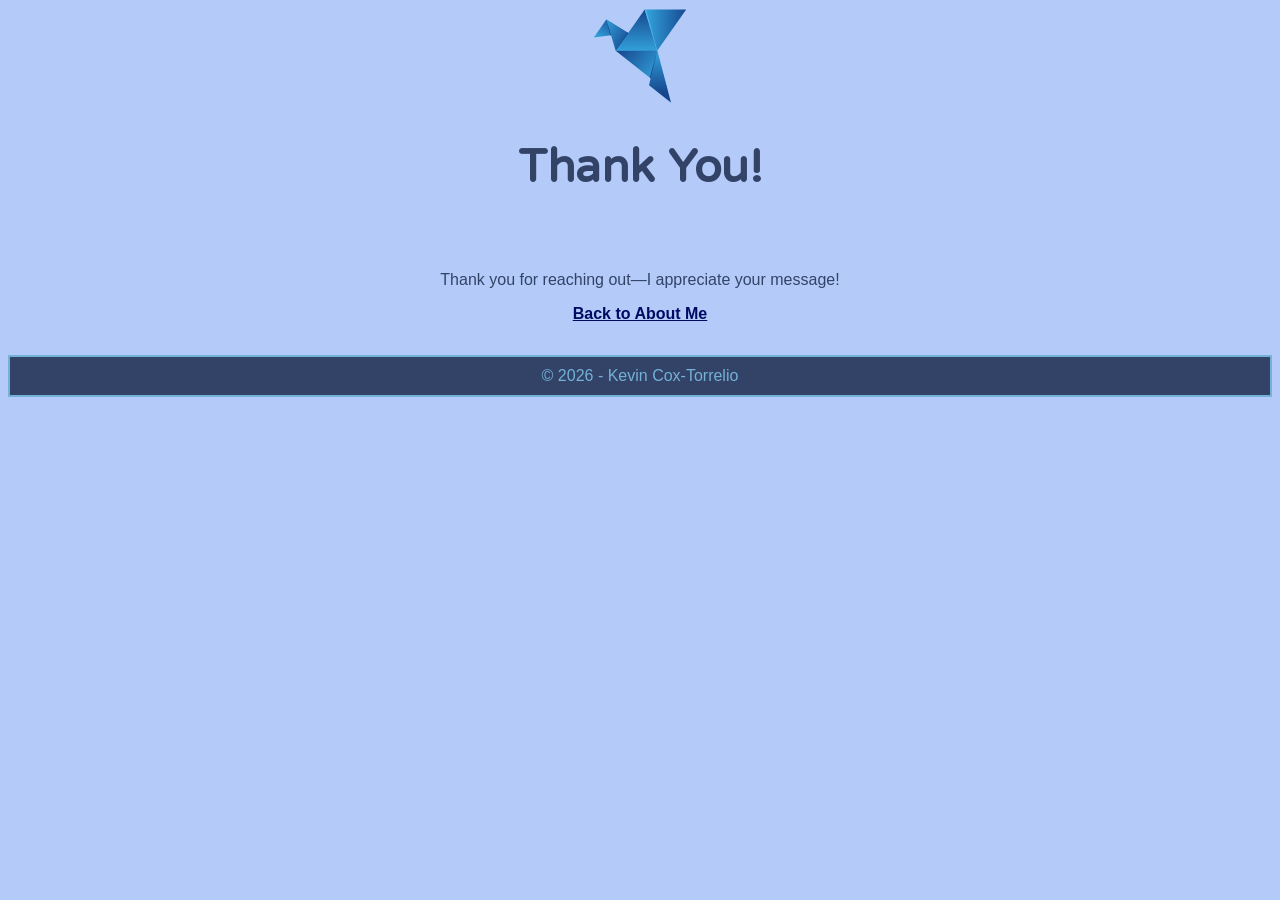
==== thanks.html @ 7c0e3d1e "Completed html part of form" ====
<!DOCTYPE html>
<html lang="en">

<head>
    <meta charset="UTF-8">
    <meta name="viewport" content="width=device-width, initial-scale=1.0">
    <title>Thank You</title>

    <link rel="preconnect" href="https://fonts.googleapis.com">
    <link rel="preconnect" href="https://fonts.gstatic.com" crossorigin>
    <link href="https://fonts.googleapis.com/css2?family=Huninn&family=MonteCarlo&family=Varela&display=swap"
        rel="stylesheet">

    <link href="css/style.css" rel="stylesheet">
</head>

<body>
    <header>
        <img src="img/bob.svg" alt="Blue origami logo">
        <h1>Thank You!</h1>
    </header>

    <main>
        <section id="thanks">
            <p>Thank you for reaching out—I appreciate your message!</p>
            <a href="index.html">Back to About Me</a>
        </section>
    </main>

    <footer>
        © 2026 - Kevin Cox-Torrelio
    </footer>
</body>

</html>
---- css/style.css ----
body {

    font-family: "Verdana", sans-serif;

    background-color: #B4CBF9;
    color: #334368; 
}

h1, h2, h3, h4, h5, h6 {
    font-family: "Huninn", sans-serif;
    font-size: 35pt;
    text-align: center;
}

h2 {
    margin: 0.1em;
}

header {
    text-align: center;
}

/* Hero section */

#hero, footer {
    color: #73B2D7;
    border: 2px solid #73B2D7;
    background-color: #334368;
    text-align: center;
    padding: 10px;
}

#hero img {
    width: 300px;
}

/* Bio section */

#bio {
    text-align: center;
}


/* Thank you page */

#thanks {
    text-align: center;
    padding: 2rem 1rem;
}

#thanks a {
    color: #000A62;
    font-weight: bold;
}


/* Hobbies section */

#hobbies {
    display: flex;
    flex-direction: column;
    align-items: center;
}

#hobbies ul li {
    color: #000A62;
    font-style: italic;
}


/* Gallery section */

#gallery {
    border: 10px solid #334368;
    margin-bottom: 2rem;
}


#gallery img {
    max-width: 100%;
}

#gallery figure {
    text-align: center;
}

#gallery figcaption {
    font-style: italic;
}


/* Article section */

#lit {
    border: 10px solid #334368;
    margin-bottom: 2rem;
}

#lit div {
    padding: 2rem;
    max-width: 40rem;
    margin: 0 auto;
}

#lit div p {
    padding: 0.3rem 0;
    clear: both;
}

#lit div p:first-child:first-letter {
    font-family: "MonteCarlo", cursive;
    font-weight: bold;
    float: left;
    font-size: 3em;
    padding: .25em;
    margin-right: .25em;
}


/* Youtube video section */

.myVideoFigure{
    max-width: 560px;
    margin: 0 auto;
}

.myVideoFigure figcaption {
    text-align: center;
    margin-top: 1rem;
    margin-bottom: 1rem;
    font-style: italic;
}

#myVideo {
    display: block;
    width: 100%;
    height: auto;
    max-width: 560px;
    aspect-ratio: 16 / 9;
    margin: 0 auto;
}





/* Tablet size */
@media screen and (min-width: 60em){

    #gallery figure {
        display: grid;
        grid-template-columns: 2fr 1fr;
    }

    #gallery figcaption {
        display: flex;
        justify-content: center;
        align-items: center;
        font-size: 2rem;
        margin-left: 1rem;
    }

    #gallery figure img {
        width: 100%;
    }

    #lit div {
        max-width: 100%;
        columns: 20rem;
    }

}

/* Large screen size */

@media screen and (min-width: 100em){

    #gallery {
        display: grid;
        grid-template-columns: 1fr 1fr 1fr;
    }


    hr {
        display: none;
    }

    #gallery h2 {
        grid-column: 1/-1;
    }


    #gallery figure {
        display: block;
    }

}
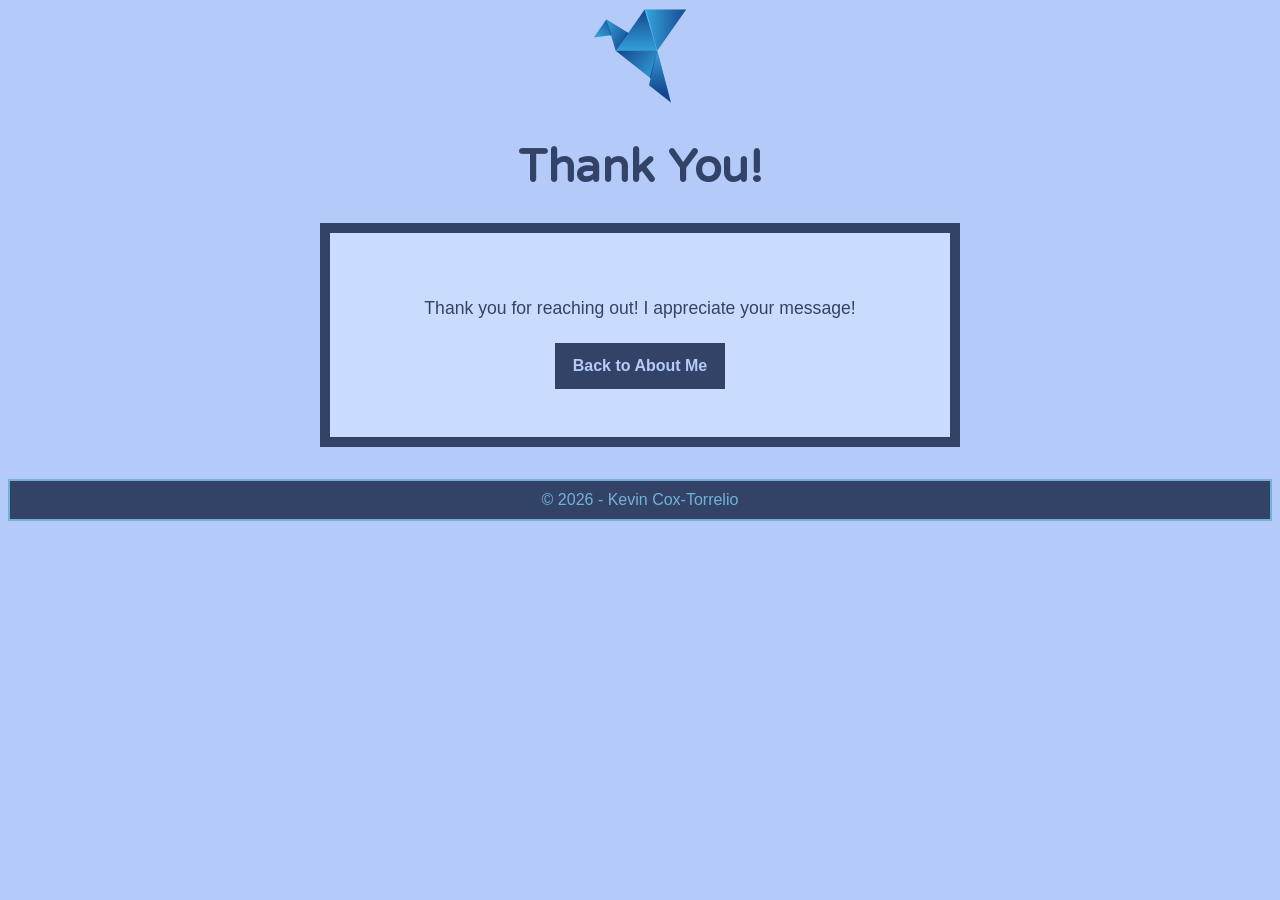
==== commit aa05db2d: "Completed CSS for form and thank you page" ====
--- a/thanks.html
+++ b/thanks.html
@@ -22,7 +22,7 @@
 
     <main>
         <section id="thanks">
-            <p>Thank you for reaching out—I appreciate your message!</p>
+            <p>Thank you for reaching out! I appreciate your message!</p>
             <a href="index.html">Back to About Me</a>
         </section>
     </main>
--- a/css/style.css
+++ b/css/style.css
@@ -44,13 +44,33 @@
 /* Thank you page */
 
 #thanks {
+    max-width: 40rem;
+    margin: 0 auto 2rem;
+    border: 10px solid #334368;
+    background-color: #cadcfd;
     text-align: center;
     padding: 2rem 1rem;
+    box-sizing: border-box;
+}
+
+#thanks p {
+    font-size: 1.1rem;
+    margin-bottom: 1.5rem;
 }
 
 #thanks a {
-    color: #000A62;
-    font-weight: bold;
+    display: inline-block;
+    color: #B4CBF9;
+    background-color: #334368;
+    border: 2px solid #334368;
+    padding: 0.75rem 1rem;
+    font-weight: bold;
+    text-decoration: none;
+}
+
+#thanks a:hover {
+    color: white;
+    background-color: #2e335f;
 }
 
 
@@ -73,6 +93,7 @@
 #gallery {
     border: 10px solid #334368;
     margin-bottom: 2rem;
+    background-color: #cadcfd;
 }
 
 
@@ -141,6 +162,111 @@
 }
 
 
+/* Contact form section */
+
+#contact {
+    border: 10px solid #334368;
+    margin-bottom: 2rem;
+    padding: 0.5rem;
+}
+
+#contact form {
+    max-width: 40rem;
+    margin: 0 auto;
+}
+
+#contact fieldset {
+    background-color: #cadcfd;
+    border: 2px solid #334368;
+    margin: 0;
+    padding: 0.5rem;
+}
+
+#contact legend {
+    color: #334368;
+    font-family: "Huninn", sans-serif;
+    font-size: 1.5rem;
+    font-weight: bold;
+    padding: 0 0.5rem;
+}
+
+#contact label {
+    display: block;
+    font-weight: bold;
+    margin-top: 0.75rem;
+}
+
+#contact input,
+#contact select,
+#contact textarea {
+    width: 100%;
+    box-sizing: border-box;
+    border: 2px solid #334368;
+    background-color: white;
+    color: #334368;
+    font-family: "Verdana", sans-serif;
+    font-size: 1rem;
+    margin-top: 0.25rem;
+    padding: 0.75rem;
+}
+
+#contact textarea {
+    height: 8rem;
+}
+
+#contact p {
+    font-weight: bold;
+    text-align: center;
+}
+
+#contact ul {
+    display: flex;
+    justify-content: center;
+    list-style: none;
+    margin: 0;
+    padding: 0;
+}
+
+#contact ul li {
+    display: flex;
+    align-items: center;
+    margin: 0 0.75rem;
+}
+
+#contact ul input {
+    width: auto;
+    margin: 0 0.5rem 0 0;
+    padding: 0;
+}
+
+#contact ul label {
+    display: inline;
+    margin: 0;
+}
+
+#contact fieldset div {
+    margin: 1rem auto;
+    text-align: center;
+}
+
+#contact button {
+    display: block;
+    color: #B4CBF9;
+    background-color: #334368;
+    border: 2px solid #334368;
+    font-family: "Verdana", sans-serif;
+    font-size: 1.1rem;
+    font-weight: bold;
+    margin: 1rem auto 0;
+    padding: 0.75rem 2rem;
+}
+
+#contact button:hover {
+    color: white;
+    background-color: #2e335f;
+}
+
+
 
 
 
@@ -169,6 +295,18 @@
         columns: 20rem;
     }
 
+    #contact {
+        padding: 1.5rem;
+    }
+
+    #contact fieldset {
+        padding: 2rem;
+    }
+
+    #thanks {
+        padding: 3rem;
+    }
+
 }
 
 /* Large screen size */
